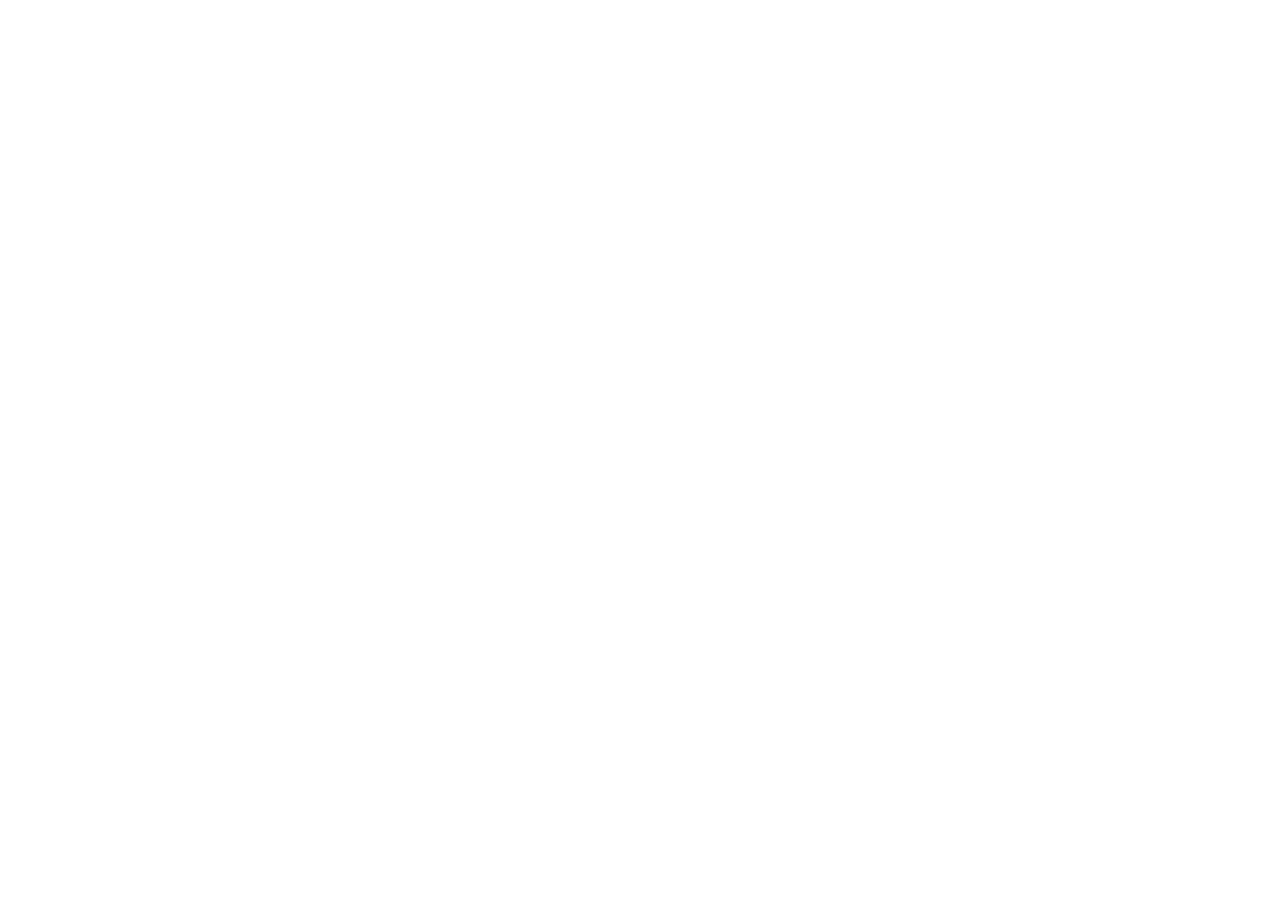
==== index.html @ d89d24f7 "first commit" ====
<!DOCTYPE html>
<html lang="en">
<head>
    <meta charset="UTF-8">
    <meta name="viewport" content="width=device-width, initial-scale=1.0">
    <link rel="stylesheet" href="style.css">
    <title>Portifolio</title>
</head>
<body>
    
    
</body>
</html>
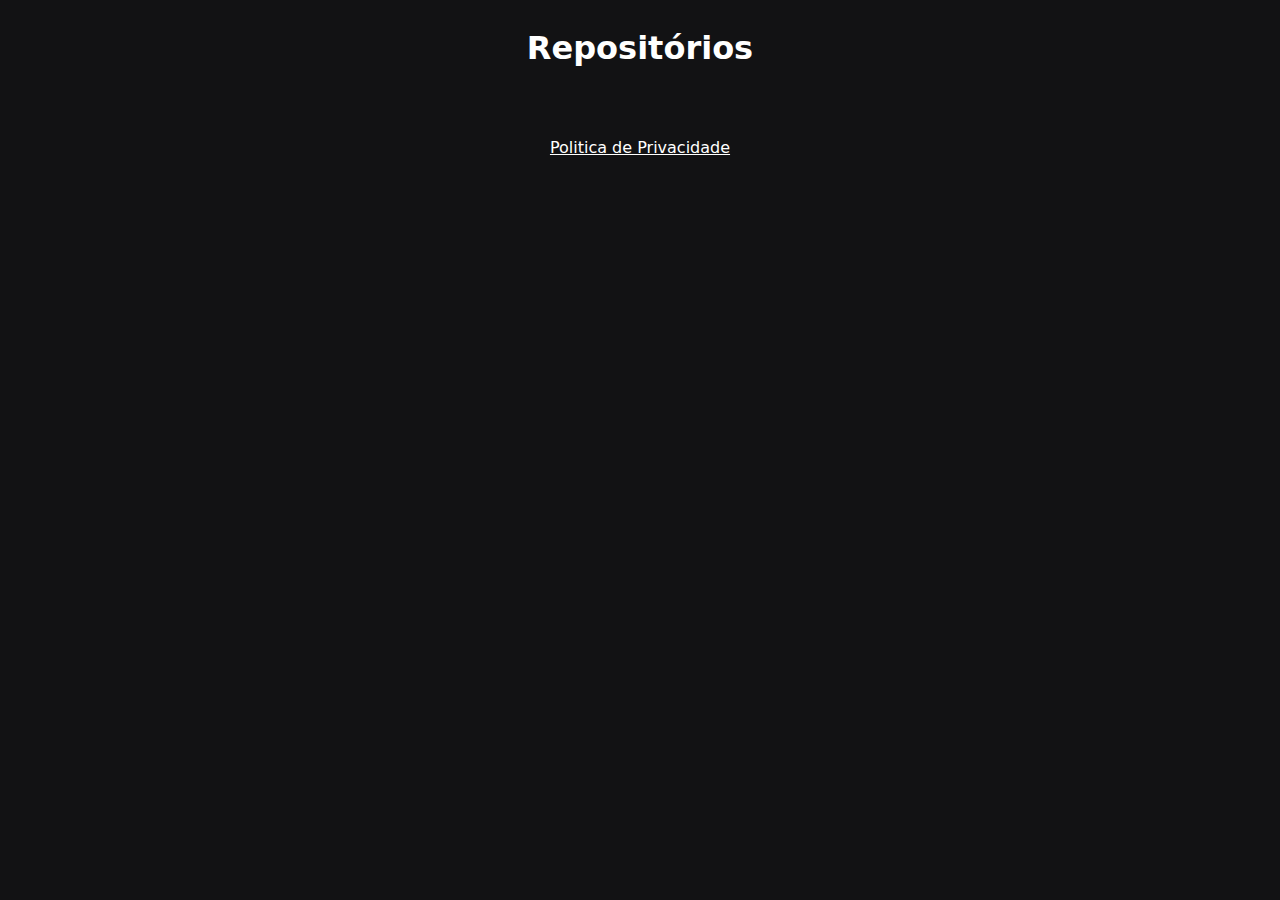
==== commit 41ef52c5: "third commit" ====
--- a/index.html
+++ b/index.html
@@ -7,7 +7,12 @@
     <title>Portifolio</title>
 </head>
 <body>
-    
+    <h1>Repositórios</h1>
+    <ul></ul>
+    <footer>
+        <a href="privacity.html">Politica de Privacidade</a>
+    </footer>
+    <script src="./script.js"></script>
     
 </body>
 </html>--- a/style.css
+++ b/style.css
@@ -0,0 +1,35 @@
+html {
+  font-family: Inter, system-ui, Avenir, Helvetica, Arial, sans-serif;
+  line-height: 1.5;
+  font-weight: 400;
+
+  font-synthesis: none;
+  text-rendering: optimizeLegibility;
+  -webkit-font-smoothing: antialiased;
+  -moz-osx-font-smoothing: grayscale;
+  -webkit-text-size-adjust: 100%;
+}
+* {
+  margin: 0;
+}
+
+body {
+    display: flex;
+    flex-direction: column;
+    align-items: center;
+    justify-content: center;
+    background-color: #121214;
+    gap: 2rem;
+    padding: 24px;
+}
+h1 {
+    color: white;
+}
+ul li {
+    color: white;
+}
+
+a {
+    cursor: pointer;
+    color: white;
+}